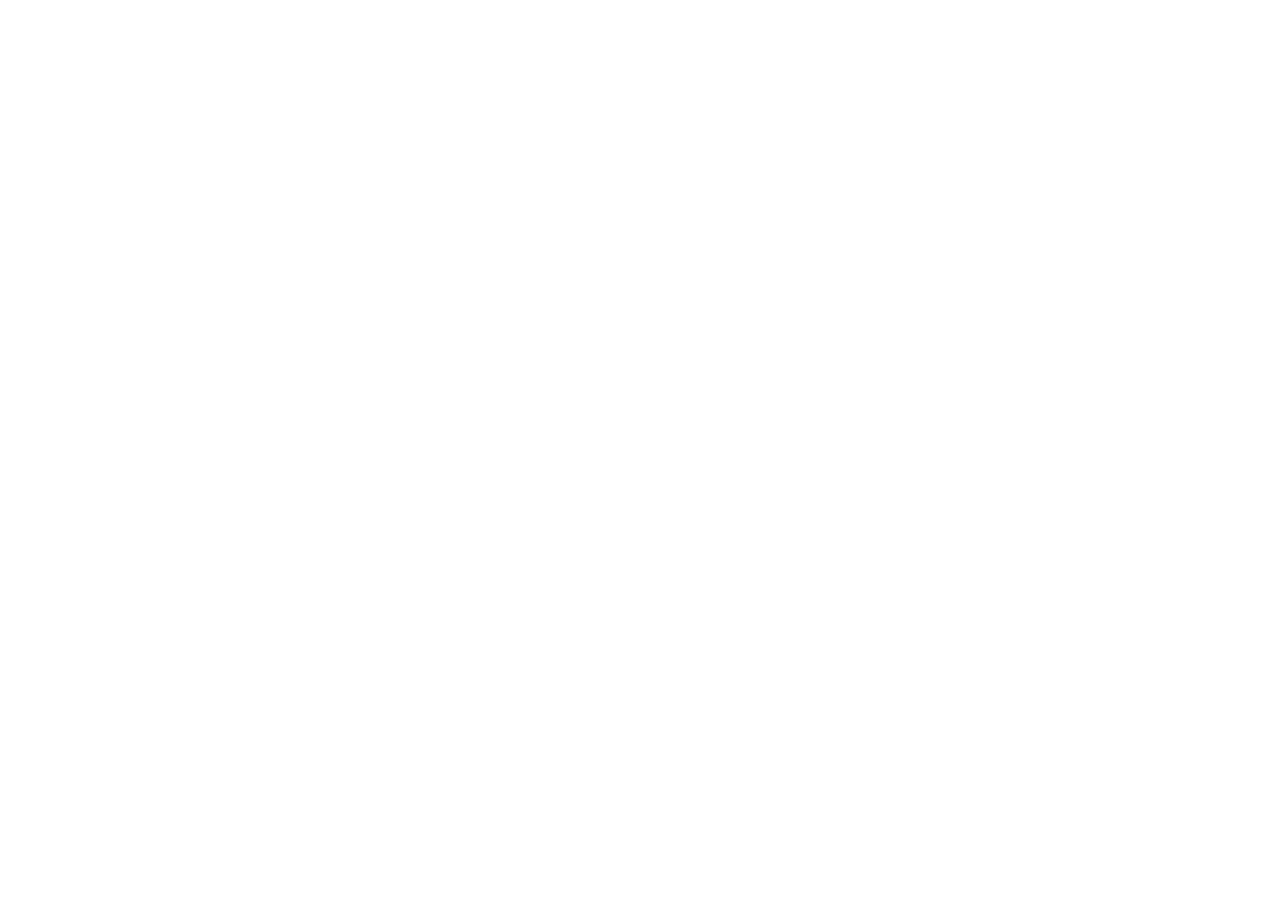
==== driver/html/index.html @ 11bf172d "init commit" ====
<!DOCTYPE html>
<html ng-app>
<head>
	<title>Chess</title>
	<script src="../../vendors/angular.min.js"></script>
	<script src="../js/board.js"></script>
</head>
<body>

	<div id="board" ng-controller="BoardCtrl">
		
	</div>

</body>
</html>
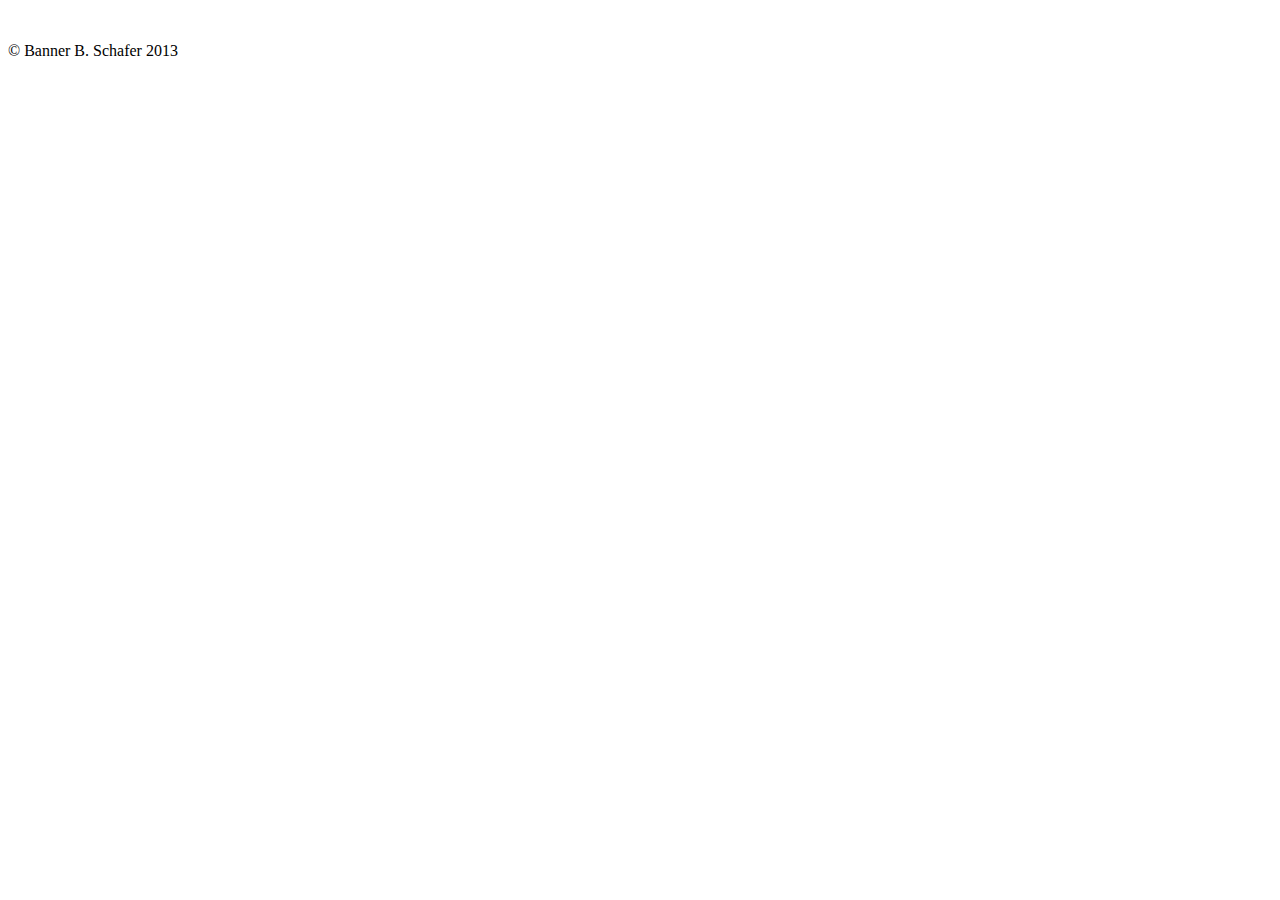
==== commit 11591fd0: "board setup" ====
--- a/driver/html/index.html
+++ b/driver/html/index.html
@@ -4,12 +4,29 @@
 	<title>Chess</title>
 	<script src="../../vendors/angular.min.js"></script>
 	<script src="../js/board.js"></script>
+	<script src="../js/piece.js"></script>
+	<link rel="stylesheet" type="stylesheet" href="../css/board.css">
 </head>
 <body>
 
-	<div id="board" ng-controller="BoardCtrl">
-		
-	</div>
+	<table id="board" class="table" ng-controller="BoardCtrl">
+		<tbody>
+			<tr ng-repeat="row in rows">
+				<td ng-repeat="column in columns" class="square">
+					<div class="square {{squares[$parent.$index][$index].color}}" 
+						ng-click="action($parent.$index, $index)"
+						ng-class="{blue:selected == squares[$parent.$index][$index]}">
+						<span ng-bind="squares[$parent.$index][$index].piece.img"
+							ng-class="squares[$parent.$index][$index].piece.color">	
+						</span>
+					</div>
+				</td>
+			</tr>
+		</tbody>
+	</table>
 
 </body>
+<footer>
+	&copy Banner B. Schafer 2013
+</footer>
 </html>--- a/driver/css/board.css
+++ b/driver/css/board.css
@@ -0,0 +1,51 @@
+.square {
+	width:50px;
+	height:50px;
+	padding: 0px;
+}
+
+.table {
+	border-spacing: 0px;
+	border-collapse: collapse;
+	border:1px solid #000;	
+}
+
+.black {
+	background-color: black;
+}
+
+.white {
+	background-color: white;
+}
+
+.green {
+	background-color: green;
+}
+
+.blue {
+	background-color: blue;
+}
+
+.gray {
+	background-color: #404040;
+}
+
+.blackPi {
+	color: black;
+}
+
+.whitePi {
+	color: white;
+}
+
+.greenPi {
+	color: green;
+}
+
+.bluePi {
+	color: blue;
+}
+
+.grayPi {
+	color: #404040;
+}
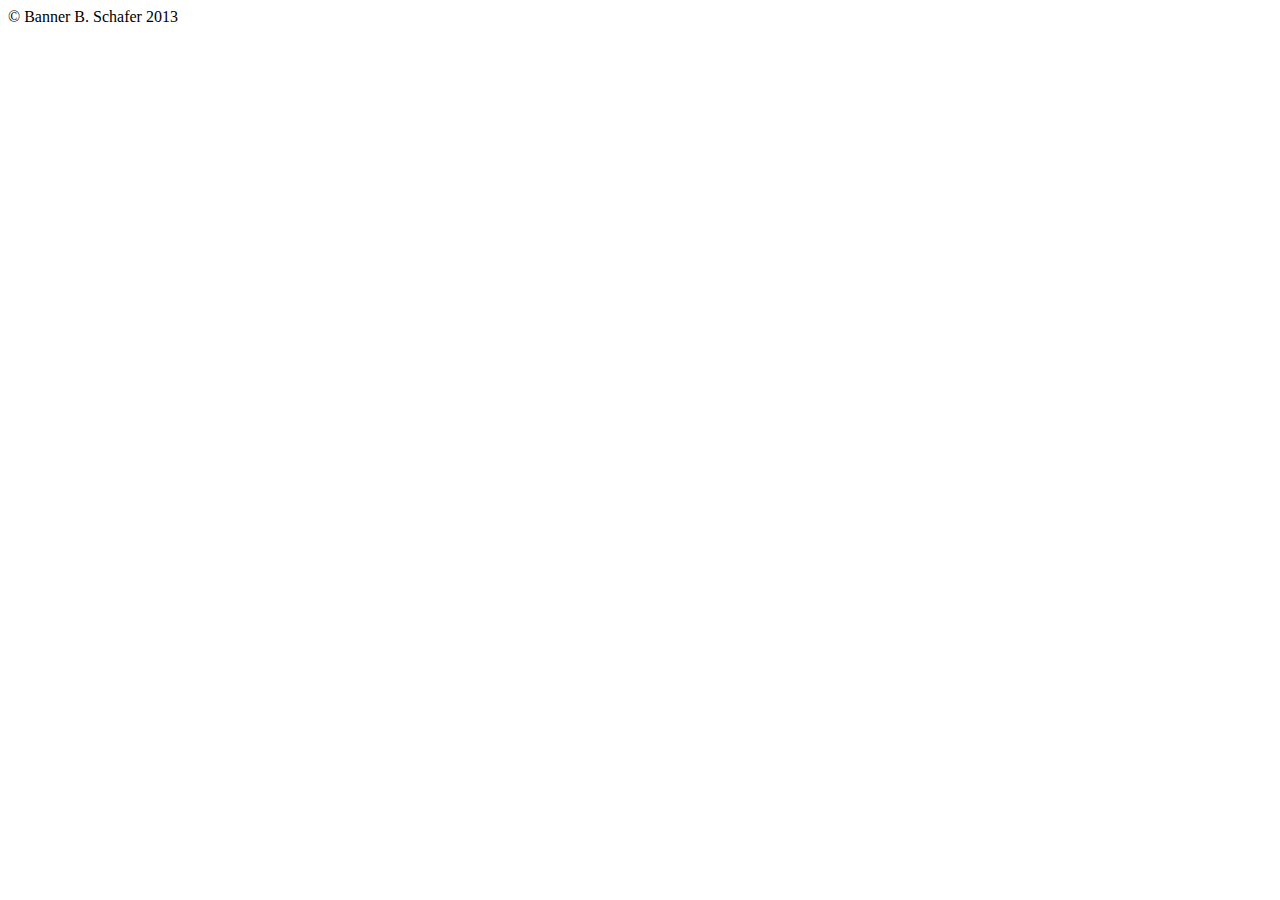
==== commit 987de74f: "up to individual piece validation" ====
--- a/driver/html/index.html
+++ b/driver/html/index.html
@@ -5,6 +5,14 @@
 	<script src="../../vendors/angular.min.js"></script>
 	<script src="../js/board.js"></script>
 	<script src="../js/piece.js"></script>
+	<script src="../js/player.js"></script>
+	<script src="../js/square.js"></script>
+	<script src="../js/pieces/king.js"></script>
+	<script src="../js/pieces/queen.js"></script>
+	<script src="../js/pieces/rook.js"></script>
+	<script src="../js/pieces/bishop.js"></script>
+	<script src="../js/pieces/knight.js"></script>
+	<script src="../js/pieces/pawn.js"></script>
 	<link rel="stylesheet" type="stylesheet" href="../css/board.css">
 </head>
 <body>
@@ -17,7 +25,7 @@
 						ng-click="action($parent.$index, $index)"
 						ng-class="{blue:selected == squares[$parent.$index][$index]}">
 						<span ng-bind="squares[$parent.$index][$index].piece.img"
-							ng-class="squares[$parent.$index][$index].piece.color">	
+							ng-class="squares[$parent.$index][$index].piece.player.color" >
 						</span>
 					</div>
 				</td>
@@ -25,8 +33,11 @@
 		</tbody>
 	</table>
 
+
+
 </body>
 <footer>
 	&copy Banner B. Schafer 2013
 </footer>
-</html>+</html>
+
--- a/driver/css/board.css
+++ b/driver/css/board.css
@@ -1,6 +1,6 @@
 .square {
-	width:50px;
-	height:50px;
+	width:100px;
+	height:100px;
 	padding: 0px;
 }
 
